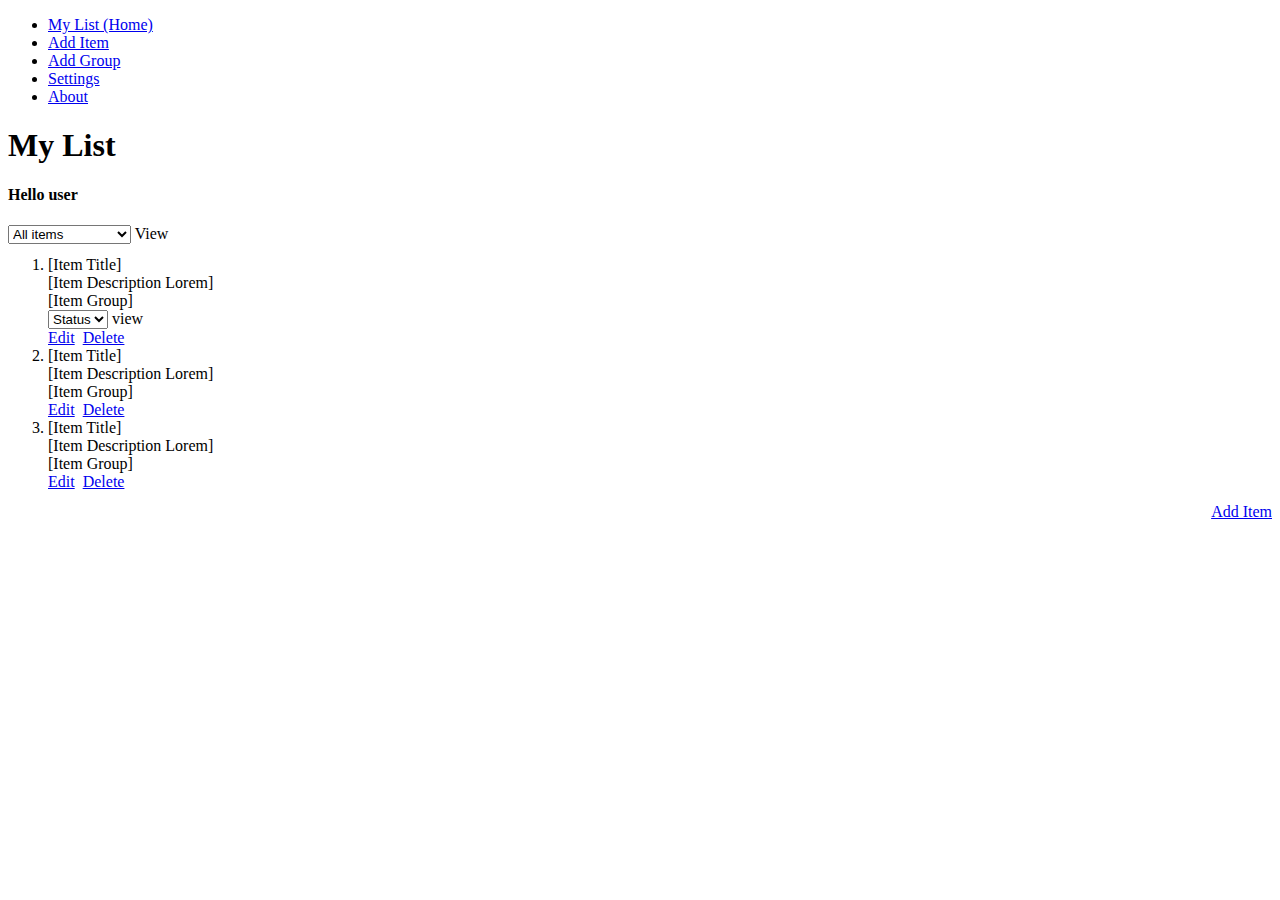
==== src/main/resources/templates/index.html @ 4912d802 "Added Postmapping in TodoItemController. edititem and getbyId were added. paths for all the html pag" ====
<!--<!DOCTYPE html>-->
<!--<html lang="en" xmlns:th="http://thymeleaf.org">-->

<!--<div th:replace="./header :: header"/>-->

<!--&lt;!&ndash;<div th:replace="./menu :: menu"/>&ndash;&gt;-->
<!--<body>-->
<!--<h1> My List</h1> <table class="table table-dark">-->
<!--    <thead>-->
<!--    <tr>-->
<!--        <th scope="col">Email</th>-->
<!--        <th scope="col">Name</th>-->
<!--        <th scope="col">Password</th>-->
<!--        <th scope="col">Courses Names</th>-->
<!--    </tr>-->
<!--    </thead>-->
<!--    <tbody>-->
<!--    <tr th:each="todo: ${todoitems}">-->
<!--        <th scope="row" th:text="${todo.description}"></th>-->
<!--&lt;!&ndash;        <td th:text="${todo.name}"></td>&ndash;&gt;-->
<!--&lt;!&ndash;        <td>********</td>&ndash;&gt;-->
<!--&lt;!&ndash;        <td>&ndash;&gt;-->
<!--&lt;!&ndash;            <p class="d-inline" th:each="course: ${student.courses}">&ndash;&gt;-->
<!--&lt;!&ndash;                <span class="mx-1" th:text="${course.name}"></span>&ndash;&gt;-->
<!--&lt;!&ndash;            </p>&ndash;&gt;-->
<!--&lt;!&ndash;        </td>&ndash;&gt;-->
<!--    </tr>-->

<!--    </tbody>-->
<!--</table>-->

<!--</body>-->
<!--</html>-->

<!DOCTYPE html>
<html lang="en">
<head>
    <meta charset="utf-8">
    <meta name="viewport" content="width=device-width, initial-scale=1">
    <title>Bootstrap demo</title>
    <link href="https://cdn.jsdelivr.net/npm/bootstrap@5.0.2/dist/css/bootstrap.min.css" rel="stylesheet" integrity="sha384-EVSTQN3/azprG1Anm3QDgpJLIm9Nao0Yz1ztcQTwFspd3yD65VohhpuuCOmLASjC" crossorigin="anonymous">
    <script src="https://cdn.jsdelivr.net/npm/bootstrap@5.0.2/dist/js/bootstrap.bundle.min.js" integrity="sha384-MrcW6ZMFYlzcLA8Nl+NtUVF0sA7MsXsP1UyJoMp4YLEuNSfAP+JcXn/tWtIaxVXM" crossorigin="anonymous"></script>
    <link href="/mylist.css" rel="stylesheet">
    <link href="/overrides.css" rel="stylesheet">
</head>
<body>

<div id="wrapper" class="toggled">

    <!-- Sidebar -->
    <div id="sidebar-wrapper">
        <ul class="sidebar-nav">
            <li class="sidebar-brand">
                <a href="/index" class="current">
                    My List (Home)
                </a>
            </li>
            <li>
                <a href="/todoitem/additem">Add Item</a>
            </li>
            <li>
                <a href="/group/addgroup">Add Group</a>
            </li>
            <li>
                <a href="/settings">Settings</a>
            </li>
            <li>
                <a href="/about">About</a>
            </li>
        </ul>
    </div>
    <!-- /#sidebar-wrapper -->

    <!-- Page Content -->
    <div id="page-content-wrapper">
        <div class="container-fluid">

            <h1>My List</h1>
            <h4>Hello user</h4>
            <div class="form-floating">
                <select class="form-select" id="floatingSelect" aria-label="Floating label select example">
                    <option selected value="1">All items</option>
                    <option value="2">Group: Shopping</option>
                    <option value="3">Group: Work</option>
                </select>
                <label for="floatingSelect">View</label>
            </div>

            <!-- ALERT USED FOR EMPTY LIST ONLY -->
            <!-- <div class="alert alert-primary" role="alert" style="margin: 12px 0 12px 0">
                You don't have any items yet. Click the button to create.
            </div> -->
            <ol class="list-group list-group-flush" style="margin: 12px 0 12px 0">
                <li class="list-group-item d-flex justify-content-between align-items-start">
                    <div class="ms-2 me-auto">
                        <div class="fw-bold itemTitle">[Item Title]</div>
                        <span class="itemDescription">[Item Description Lorem]</span>
                        <div class="itemDegroup">[Item Group]</div>

                        <div class="form-floating">
                            <select class="form-select" id="floatingSelect1" aria-label="Floating label select example">
                                <option selected value="1">Status</option>
                                <option value="2">Done</option>
                                <option value="3">Todo</option>
                                <option value="3">doing</option>
                            </select>
                            <label for="floatingSelect">view</label>
                        </div>
                    </div>
                    <span class="badge bg-primary rounded-pill"><a href="/todoitem/edititem">Edit</a></span>&nbsp;
                    <span class="badge bg-primary rounded-pill"><a onclick="myFunction()" href="#">Delete</a></span>
                </li>
                <li class="list-group-item d-flex justify-content-between align-items-start">
                    <div class="ms-2 me-auto">
                        <div class="fw-bold itemTitle">[Item Title]</div>
                        <span class="itemDescription">[Item Description Lorem]</span>
                        <div class="itemDegroup">[Item Group]</div>
                    </div>
                    <span class="badge bg-primary rounded-pill"><a href="/todoitem/edititem">Edit</a></span>&nbsp;
                    <span class="badge bg-primary rounded-pill"><a onclick="myFunction()" href="#">Delete</a></span>
                </li>
                <li class="list-group-item d-flex justify-content-between align-items-start">
                    <div class="ms-2 me-auto">
                        <div class="fw-bold itemTitle">[Item Title]</div>
                        <span class="itemDescription">[Item Description Lorem]</span>
                        <div class="itemDegroup">[Item Group]</div>
                    </div>
                    <span class="badge bg-primary rounded-pill"><a href="/todoitem/edititem">Edit</a></span>&nbsp;
                    <span class="badge bg-primary rounded-pill"><a onclick="myFunction()" href="#">Delete</a></span>
                </li>
            </ol>
            <div style="float:right"><a href="#addItemButton" class="btn btn-secondary" id="addItemButton">Add Item</a></div>
        </div>
    </div>
    <!-- /#page-content-wrapper -->

</div>
<!-- /#wrapper -->

<!-- Menu Toggle Script -->
<!-- <script>
$("#menu-toggle").click(function(e) {
    e.preventDefault();
    $("#wrapper").toggleClass("toggled");
});
</script>

-->
<script>
function myFunction() {
  confirm("Are you sure you want to delete?");
}
</script>
</body>
</html>
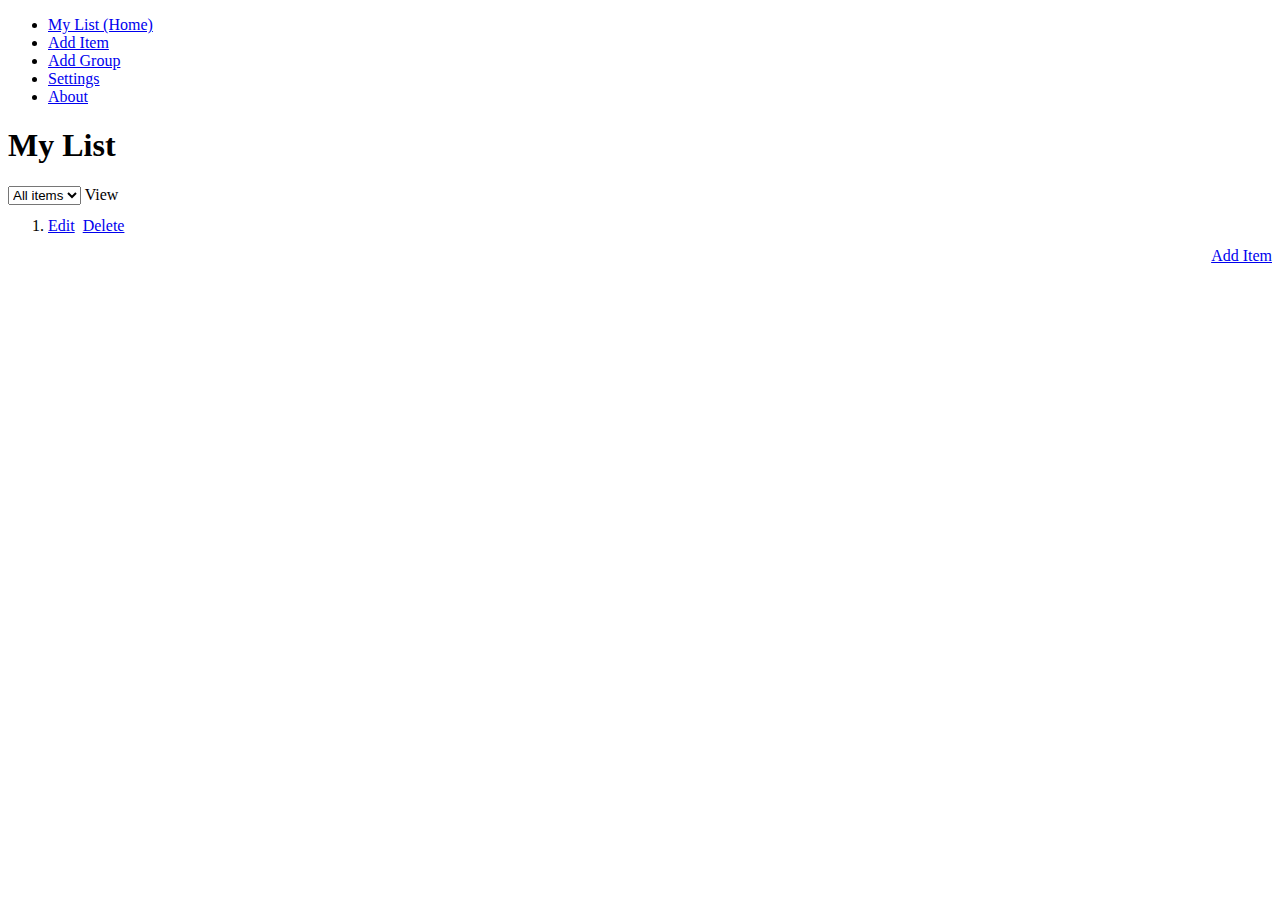
==== commit bd7c2402: "Added Thymeleaf to the front end.Add Group page get saved in the database." ====
--- a/src/main/resources/templates/index.html
+++ b/src/main/resources/templates/index.html
@@ -33,7 +33,7 @@
 <!--</html>-->
 
 <!DOCTYPE html>
-<html lang="en">
+<html lang="en" xmlns:th="http://thymeleaf.org">
 <head>
     <meta charset="utf-8">
     <meta name="viewport" content="width=device-width, initial-scale=1">
@@ -76,14 +76,18 @@
         <div class="container-fluid">
 
             <h1>My List</h1>
-            <h4>Hello user</h4>
             <div class="form-floating">
+<!--                th:field="*{selected_group}"-->
                 <select class="form-select" id="floatingSelect" aria-label="Floating label select example">
-                    <option selected value="1">All items</option>
-                    <option value="2">Group: Shopping</option>
-                    <option value="3">Group: Work</option>
+                    <option selected value="0">All items</option>
+                    <option th:each="group: ${groups}"
+                            th:value="${group.id}"
+                            th:text="${group.groupName}"/>
                 </select>
+
+
                 <label for="floatingSelect">View</label>
+<!--                <div th:text="${selected_group}"/>-->
             </div>
 
             <!-- ALERT USED FOR EMPTY LIST ONLY -->
@@ -91,43 +95,44 @@
                 You don't have any items yet. Click the button to create.
             </div> -->
             <ol class="list-group list-group-flush" style="margin: 12px 0 12px 0">
-                <li class="list-group-item d-flex justify-content-between align-items-start">
+                <li th:each="todoitem: ${todoitems}" class="list-group-item d-flex justify-content-between align-items-start">
                     <div class="ms-2 me-auto">
-                        <div class="fw-bold itemTitle">[Item Title]</div>
-                        <span class="itemDescription">[Item Description Lorem]</span>
-                        <div class="itemDegroup">[Item Group]</div>
+<!--                        <div  classth:text="${todoitem.groupName}"="fw-bold itemTitle">[Item Title]</div>-->
+                        <span th:text="'Description: ' + ${todoitem.description}" class="itemDescription"></span>
+                        <div th:text="'Group: ' + ${todoitem.group.groupName}" class="itemGroup"></div>
+                        <div th:text="'Status: ' + ${todoitem.status.status}" class="itemStatus"></div>
 
-                        <div class="form-floating">
-                            <select class="form-select" id="floatingSelect1" aria-label="Floating label select example">
-                                <option selected value="1">Status</option>
-                                <option value="2">Done</option>
-                                <option value="3">Todo</option>
-                                <option value="3">doing</option>
-                            </select>
-                            <label for="floatingSelect">view</label>
-                        </div>
+<!--                        <div class="form-floating">-->
+<!--                            <select class="form-select" id="floatingSelect1" aria-label="Floating label select example">-->
+<!--                                <option selected value="1">Status</option>-->
+<!--                                <option value="2">Done</option>-->
+<!--                                <option value="3">Todo</option>-->
+<!--                                <option value="3">doing</option>-->
+<!--                            </select>-->
+<!--                            <label for="floatingSelect">view</label>-->
+<!--                        </div>-->
                     </div>
                     <span class="badge bg-primary rounded-pill"><a href="/todoitem/edititem">Edit</a></span>&nbsp;
                     <span class="badge bg-primary rounded-pill"><a onclick="myFunction()" href="#">Delete</a></span>
                 </li>
-                <li class="list-group-item d-flex justify-content-between align-items-start">
-                    <div class="ms-2 me-auto">
-                        <div class="fw-bold itemTitle">[Item Title]</div>
-                        <span class="itemDescription">[Item Description Lorem]</span>
-                        <div class="itemDegroup">[Item Group]</div>
-                    </div>
-                    <span class="badge bg-primary rounded-pill"><a href="/todoitem/edititem">Edit</a></span>&nbsp;
-                    <span class="badge bg-primary rounded-pill"><a onclick="myFunction()" href="#">Delete</a></span>
-                </li>
-                <li class="list-group-item d-flex justify-content-between align-items-start">
-                    <div class="ms-2 me-auto">
-                        <div class="fw-bold itemTitle">[Item Title]</div>
-                        <span class="itemDescription">[Item Description Lorem]</span>
-                        <div class="itemDegroup">[Item Group]</div>
-                    </div>
-                    <span class="badge bg-primary rounded-pill"><a href="/todoitem/edititem">Edit</a></span>&nbsp;
-                    <span class="badge bg-primary rounded-pill"><a onclick="myFunction()" href="#">Delete</a></span>
-                </li>
+<!--                <li class="list-group-item d-flex justify-content-between align-items-start">-->
+<!--                    <div class="ms-2 me-auto">-->
+<!--                        <div class="fw-bold itemTitle">[Item Title]</div>-->
+<!--                        <span class="itemDescription">[Item Description Lorem]</span>-->
+<!--                        <div class="itemGroup">[Item Group]</div>-->
+<!--                    </div>-->
+<!--                    <span class="badge bg-primary rounded-pill"><a href="/todoitem/edititem">Edit</a></span>&nbsp;-->
+<!--                    <span class="badge bg-primary rounded-pill"><a onclick="myFunction()" href="#">Delete</a></span>-->
+<!--                </li>-->
+<!--                <li class="list-group-item d-flex justify-content-between align-items-start">-->
+<!--                    <div class="ms-2 me-auto">-->
+<!--                        <div class="fw-bold itemTitle">[Item Title]</div>-->
+<!--                        <span class="itemDescription">[Item Description Lorem]</span>-->
+<!--                        <div class="itemDegroup">[Item Group]</div>-->
+<!--                    </div>-->
+<!--                    <span class="badge bg-primary rounded-pill"><a href="/todoitem/edititem">Edit</a></span>&nbsp;-->
+<!--                    <span class="badge bg-primary rounded-pill"><a onclick="myFunction()" href="#">Delete</a></span>-->
+<!--                </li>-->
             </ol>
             <div style="float:right"><a href="#addItemButton" class="btn btn-secondary" id="addItemButton">Add Item</a></div>
         </div>
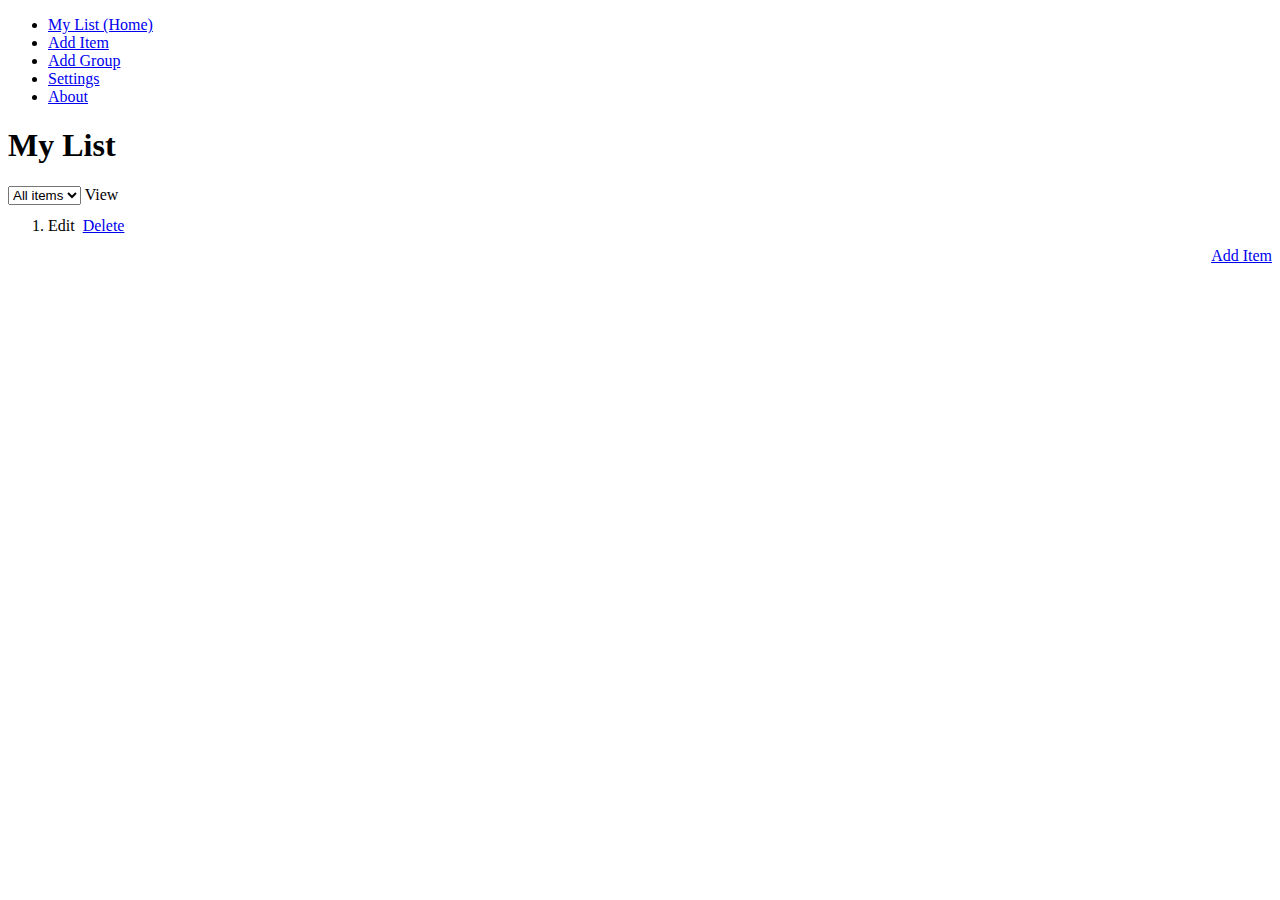
==== commit 61c6b4ee: "worked on Edit getter and post. Post needs work. Added field, selected, dropdowns with Thymeleaf." ====
--- a/src/main/resources/templates/index.html
+++ b/src/main/resources/templates/index.html
@@ -90,14 +90,11 @@
 <!--                <div th:text="${selected_group}"/>-->
             </div>
 
-            <!-- ALERT USED FOR EMPTY LIST ONLY -->
-            <!-- <div class="alert alert-primary" role="alert" style="margin: 12px 0 12px 0">
-                You don't have any items yet. Click the button to create.
-            </div> -->
+
             <ol class="list-group list-group-flush" style="margin: 12px 0 12px 0">
                 <li th:each="todoitem: ${todoitems}" class="list-group-item d-flex justify-content-between align-items-start">
                     <div class="ms-2 me-auto">
-<!--                        <div  classth:text="${todoitem.groupName}"="fw-bold itemTitle">[Item Title]</div>-->
+
                         <span th:text="'Description: ' + ${todoitem.description}" class="itemDescription"></span>
                         <div th:text="'Group: ' + ${todoitem.group.groupName}" class="itemGroup"></div>
                         <div th:text="'Status: ' + ${todoitem.status.status}" class="itemStatus"></div>
@@ -112,12 +109,12 @@
 <!--                            <label for="floatingSelect">view</label>-->
 <!--                        </div>-->
                     </div>
-                    <span class="badge bg-primary rounded-pill"><a href="/todoitem/edititem">Edit</a></span>&nbsp;
+                    <span class="badge bg-primary rounded-pill"><a th:href="'/todoitem/edititem?itemId=' + ${todoitem.id}">Edit</a></span>&nbsp;
                     <span class="badge bg-primary rounded-pill"><a onclick="myFunction()" href="#">Delete</a></span>
                 </li>
 <!--                <li class="list-group-item d-flex justify-content-between align-items-start">-->
 <!--                    <div class="ms-2 me-auto">-->
-<!--                        <div class="fw-bold itemTitle">[Item Title]</div>-->
+
 <!--                        <span class="itemDescription">[Item Description Lorem]</span>-->
 <!--                        <div class="itemGroup">[Item Group]</div>-->
 <!--                    </div>-->
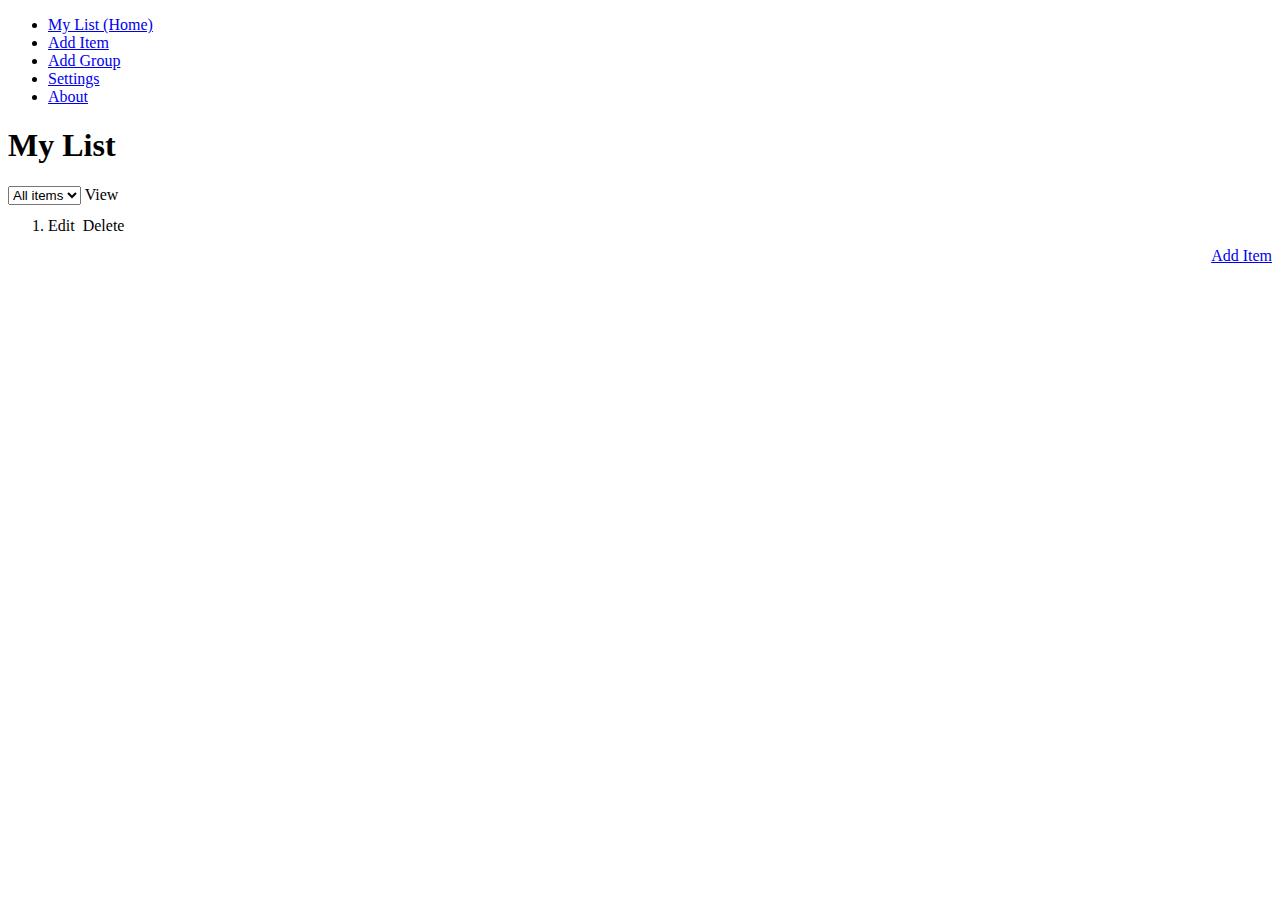
==== commit f4f67deb: "worked on Delete button in index.html." ====
--- a/src/main/resources/templates/index.html
+++ b/src/main/resources/templates/index.html
@@ -110,7 +110,12 @@
 <!--                        </div>-->
                     </div>
                     <span class="badge bg-primary rounded-pill"><a th:href="'/todoitem/edititem?itemId=' + ${todoitem.id}">Edit</a></span>&nbsp;
-                    <span class="badge bg-primary rounded-pill"><a onclick="myFunction()" href="#">Delete</a></span>
+                    <span class="badge bg-primary rounded-pill"><a th:method="delete" th:href="'/todoitem/todoitem?itemId=' + ${todoitem.id}">Delete</a></span>
+<!--                    <span class="badge bg-primary rounded-pill"><a onclick="myFunction()" href="#">Delete</a></span>-->
+<!--                    <form th:action="@{/todoitem/todoitem}" th:method="delete">-->
+<!--                        <input type="hidden"  th:value="*{todoitem.id}" id="itemId" name="itemId">-->
+<!--                        <button type="submit" class="btn btn-danger">Delete</button>-->
+<!--                    </form>-->
                 </li>
 <!--                <li class="list-group-item d-flex justify-content-between align-items-start">-->
 <!--                    <div class="ms-2 me-auto">-->
@@ -150,7 +155,9 @@
 -->
 <script>
 function myFunction() {
-  confirm("Are you sure you want to delete?");
+if (confirm("Are you sure you want to delete??") == true) {
+    return true;
+  }
 }
 </script>
 </body>
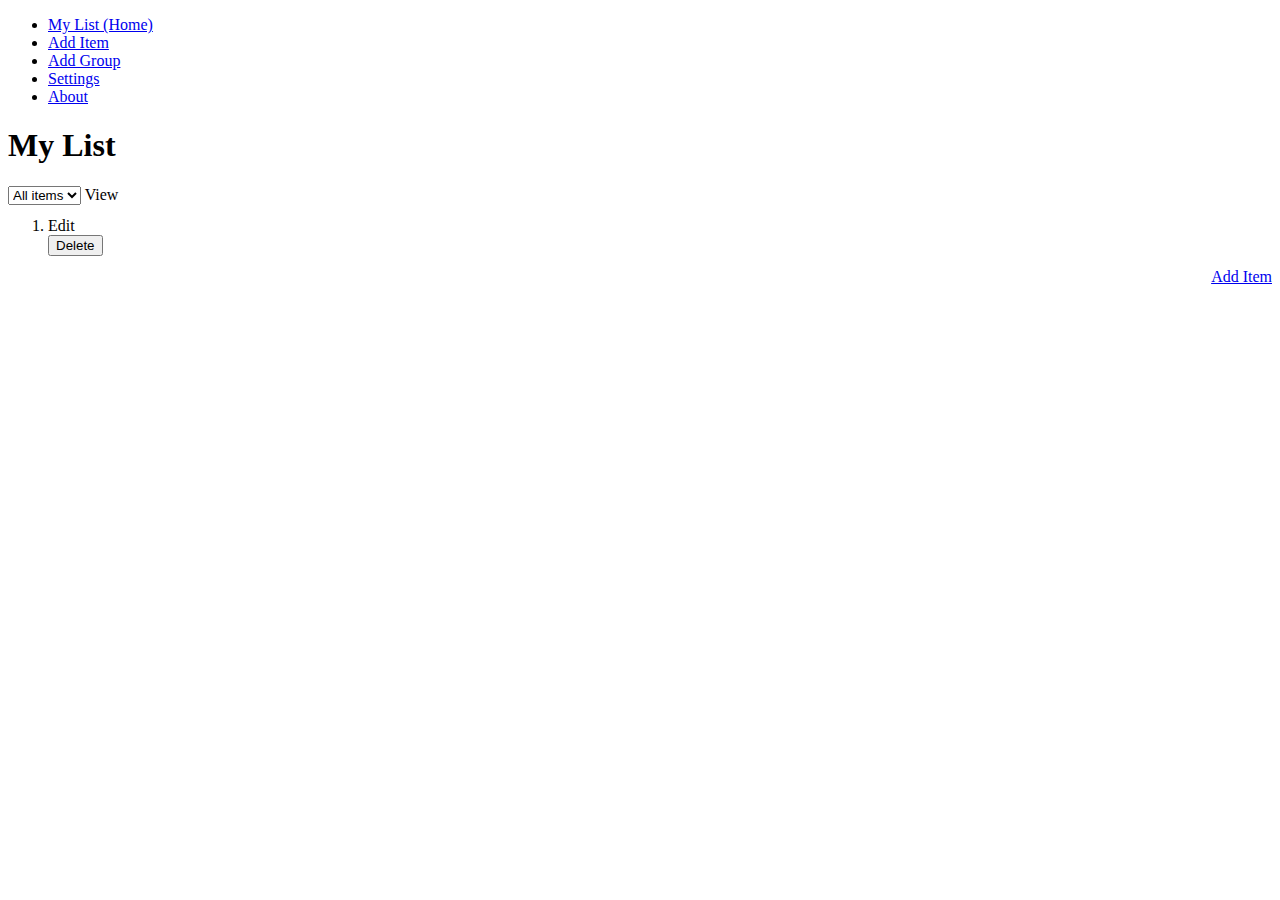
==== commit cc271f90: "worked on Delete button in index.html." ====
--- a/src/main/resources/templates/index.html
+++ b/src/main/resources/templates/index.html
@@ -110,12 +110,13 @@
 <!--                        </div>-->
                     </div>
                     <span class="badge bg-primary rounded-pill"><a th:href="'/todoitem/edititem?itemId=' + ${todoitem.id}">Edit</a></span>&nbsp;
-                    <span class="badge bg-primary rounded-pill"><a th:method="delete" th:href="'/todoitem/todoitem?itemId=' + ${todoitem.id}">Delete</a></span>
+<!--                    <span class="badge bg-primary rounded-pill"><a th:method="delete" th:href="'/todoitem/todoitem?itemId=' + ${todoitem.id}">Delete</a></span>-->
 <!--                    <span class="badge bg-primary rounded-pill"><a onclick="myFunction()" href="#">Delete</a></span>-->
-<!--                    <form th:action="@{/todoitem/todoitem}" th:method="delete">-->
+
+                    <form th:action="@{/todoitem/todoitem/{id}(id=${todoitem.id})}" th:method="Post">
 <!--                        <input type="hidden"  th:value="*{todoitem.id}" id="itemId" name="itemId">-->
-<!--                        <button type="submit" class="btn btn-danger">Delete</button>-->
-<!--                    </form>-->
+                        <button type="submit" class="btn btn-danger">Delete</button>
+                    </form>
                 </li>
 <!--                <li class="list-group-item d-flex justify-content-between align-items-start">-->
 <!--                    <div class="ms-2 me-auto">-->
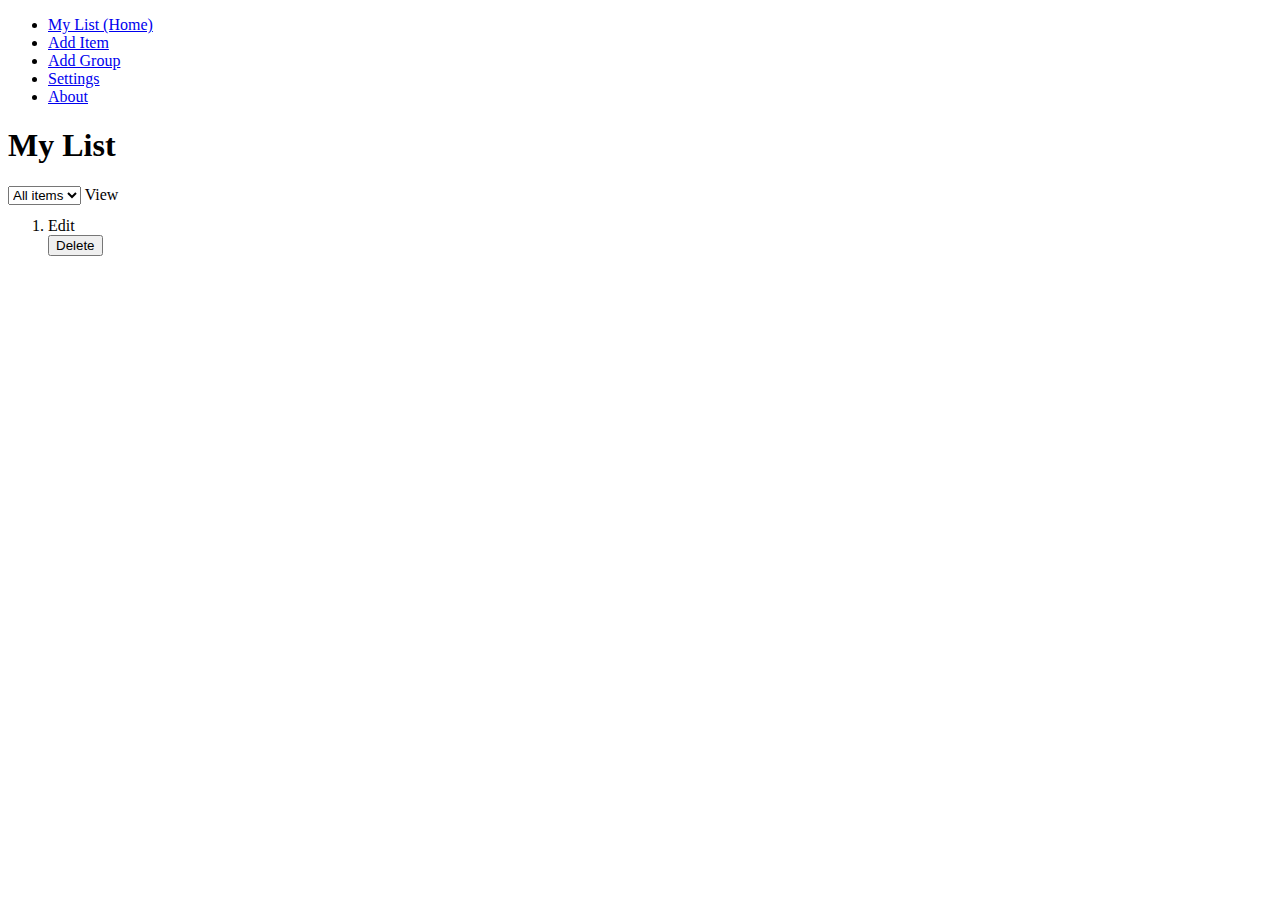
==== commit c9aa6e5e: "Added tests for the repositories. Added security files." ====
--- a/src/main/resources/templates/index.html
+++ b/src/main/resources/templates/index.html
@@ -37,7 +37,7 @@
 <head>
     <meta charset="utf-8">
     <meta name="viewport" content="width=device-width, initial-scale=1">
-    <title>Bootstrap demo</title>
+    <title>TodoList demo</title>
     <link href="https://cdn.jsdelivr.net/npm/bootstrap@5.0.2/dist/css/bootstrap.min.css" rel="stylesheet" integrity="sha384-EVSTQN3/azprG1Anm3QDgpJLIm9Nao0Yz1ztcQTwFspd3yD65VohhpuuCOmLASjC" crossorigin="anonymous">
     <script src="https://cdn.jsdelivr.net/npm/bootstrap@5.0.2/dist/js/bootstrap.bundle.min.js" integrity="sha384-MrcW6ZMFYlzcLA8Nl+NtUVF0sA7MsXsP1UyJoMp4YLEuNSfAP+JcXn/tWtIaxVXM" crossorigin="anonymous"></script>
     <link href="/mylist.css" rel="stylesheet">
@@ -73,11 +73,13 @@
 
     <!-- Page Content -->
     <div id="page-content-wrapper">
-        <div class="container-fluid">
+        <div class="container">
+
+          <div class="container-fluid">
 
             <h1>My List</h1>
             <div class="form-floating">
-<!--                th:field="*{selected_group}"-->
+
                 <select class="form-select" id="floatingSelect" aria-label="Floating label select example">
                     <option selected value="0">All items</option>
                     <option th:each="group: ${groups}"
@@ -85,9 +87,8 @@
                             th:text="${group.groupName}"/>
                 </select>
 
+                <label for="floatingSelect">View</label>
 
-                <label for="floatingSelect">View</label>
-<!--                <div th:text="${selected_group}"/>-->
             </div>
 
 
@@ -109,14 +110,17 @@
 <!--                            <label for="floatingSelect">view</label>-->
 <!--                        </div>-->
                     </div>
-                    <span class="badge bg-primary rounded-pill"><a th:href="'/todoitem/edititem?itemId=' + ${todoitem.id}">Edit</a></span>&nbsp;
-<!--                    <span class="badge bg-primary rounded-pill"><a th:method="delete" th:href="'/todoitem/todoitem?itemId=' + ${todoitem.id}">Delete</a></span>-->
+                    <a class="btn btn-primary mr-2" th:href="'/todoitem/edititem?itemId=' + ${todoitem.id}">Edit</a>
+
+                    <!--                    <span class="badge bg-primary rounded-pill"><a th:method="delete" th:href="'/todoitem/todoitem?itemId=' + ${todoitem.id}">Delete</a></span>-->
 <!--                    <span class="badge bg-primary rounded-pill"><a onclick="myFunction()" href="#">Delete</a></span>-->
 
                     <form th:action="@{/todoitem/todoitem/{id}(id=${todoitem.id})}" th:method="Post">
 <!--                        <input type="hidden"  th:value="*{todoitem.id}" id="itemId" name="itemId">-->
-                        <button type="submit" class="btn btn-danger">Delete</button>
+                        <button type="submit" class="btn btn-primary">Delete</button>
                     </form>
+
+
                 </li>
 <!--                <li class="list-group-item d-flex justify-content-between align-items-start">-->
 <!--                    <div class="ms-2 me-auto">-->
@@ -137,30 +141,22 @@
 <!--                    <span class="badge bg-primary rounded-pill"><a onclick="myFunction()" href="#">Delete</a></span>-->
 <!--                </li>-->
             </ol>
-            <div style="float:right"><a href="#addItemButton" class="btn btn-secondary" id="addItemButton">Add Item</a></div>
+<!--            <div style="float:right"><a href="#addItemButton" class="btn btn-secondary" id="addItemButton">Add Item</a></div>-->
+        </div>
+
         </div>
     </div>
+
     <!-- /#page-content-wrapper -->
 
 </div>
 <!-- /#wrapper -->
 
-<!-- Menu Toggle Script -->
-<!-- <script>
-$("#menu-toggle").click(function(e) {
-    e.preventDefault();
-    $("#wrapper").toggleClass("toggled");
-});
-</script>
 
--->
-<script>
-function myFunction() {
-if (confirm("Are you sure you want to delete??") == true) {
-    return true;
-  }
-}
-</script>
+
+<!-- Theme Toggle Script -->
+<script src="/theme.js"></script>
+
 </body>
 </html>
 
